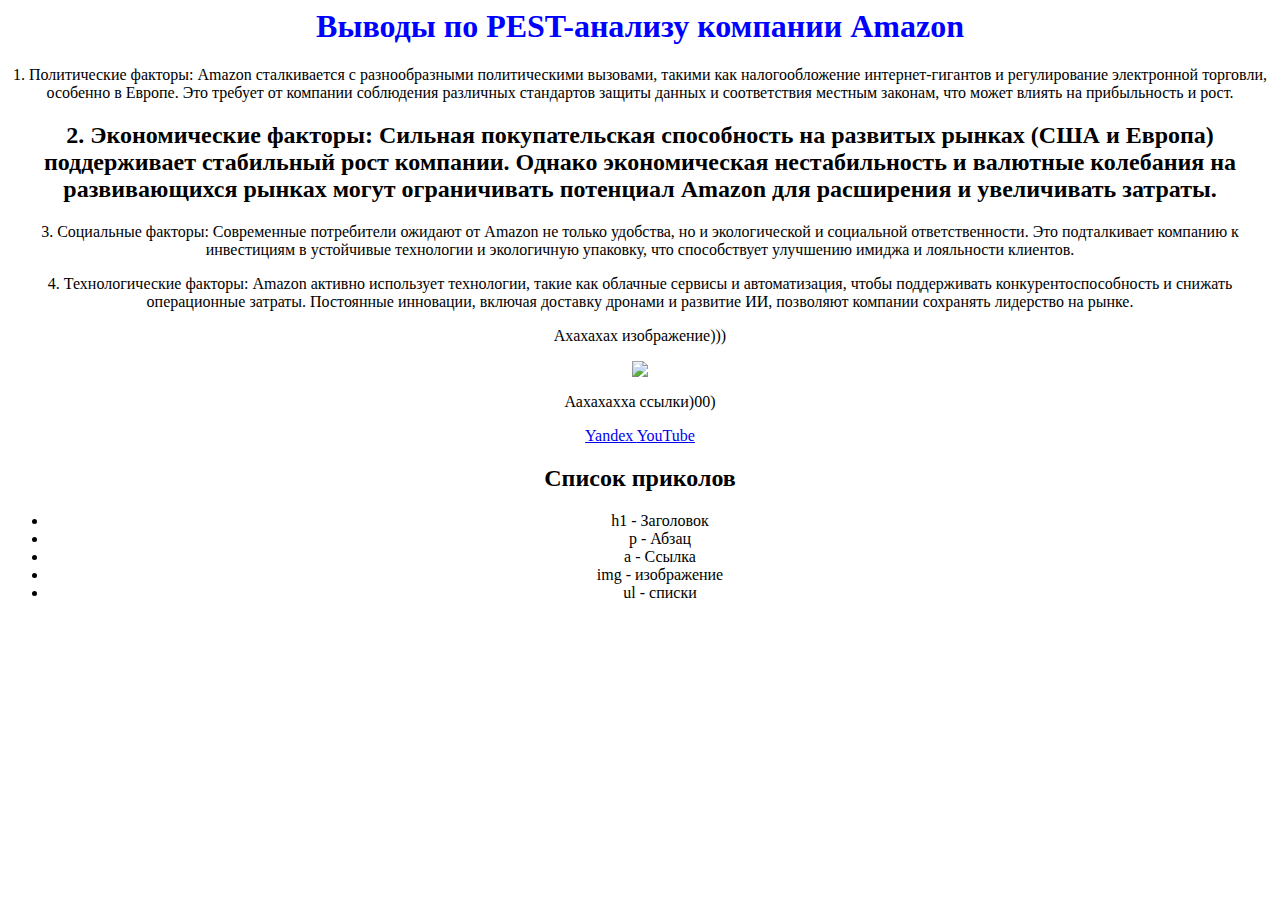
==== firstTask.html @ 874ed6f4 "Стартовая версия HTML сайта" ====
<html>
<head> <title> Страница на лабу </title>
<link rel="stylesheet" href="style.css">
<style>
body{
text-align: center;
}
</style> </head>
<body>
<h1> Выводы по PEST-анализу компании Amazon </h1>
<c> 1. Политические факторы: Amazon сталкивается с разнообразными политическими вызовами, такими как налогообложение интернет-гигантов и регулирование электронной торговли,
 особенно в Европе. Это требует от компании соблюдения различных стандартов защиты данных и соответствия местным законам, что может влиять на прибыльность и рост. </c>
<h2> 2. Экономические факторы: Сильная покупательская способность на развитых рынках (США и Европа) поддерживает стабильный рост компании.
Однако экономическая нестабильность и валютные колебания на развивающихся рынках могут ограничивать потенциал Amazon для расширения и увеличивать затраты. </h2>
<p> 3. Социальные факторы: Современные потребители ожидают от Amazon не только удобства, но и экологической и социальной ответственности.
Это подталкивает компанию к инвестициям в устойчивые технологии и экологичную упаковку, что способствует улучшению имиджа и лояльности клиентов. </p>
<p> 4. Технологические факторы: Amazon активно использует технологии, такие как облачные сервисы и автоматизация, чтобы поддерживать конкурентоспособность и снижать
операционные затраты. Постоянные инновации, включая доставку дронами и развитие ИИ, позволяют компании сохранять лидерство на рынке. </p>

<p> Ахахахах изображение))) </p>
<img src = "C:\Users\quikb\OneDrive\Изображения\Screenshots\xdxd.png">

<p> Аахахахха ссылки)00) </p>
<a href = "https://yandex.ru"> Yandex </a>
<a href = "https://youtube.com"> YouTube </a>

<h2> Список приколов </h2>
<ul>
<li> h1 - Заголовок </li>
<li> p - Абзац </li>
<li> a - Ссылка </li>
<li> img - изображение </li>
<li> ul - списки </li>

</ul>
</body>
</html>
---- style.css ----
h1 {
    color: blue;
    text-align: center;
}
body {
    font-family: 'Verdana', Times, serif;
}
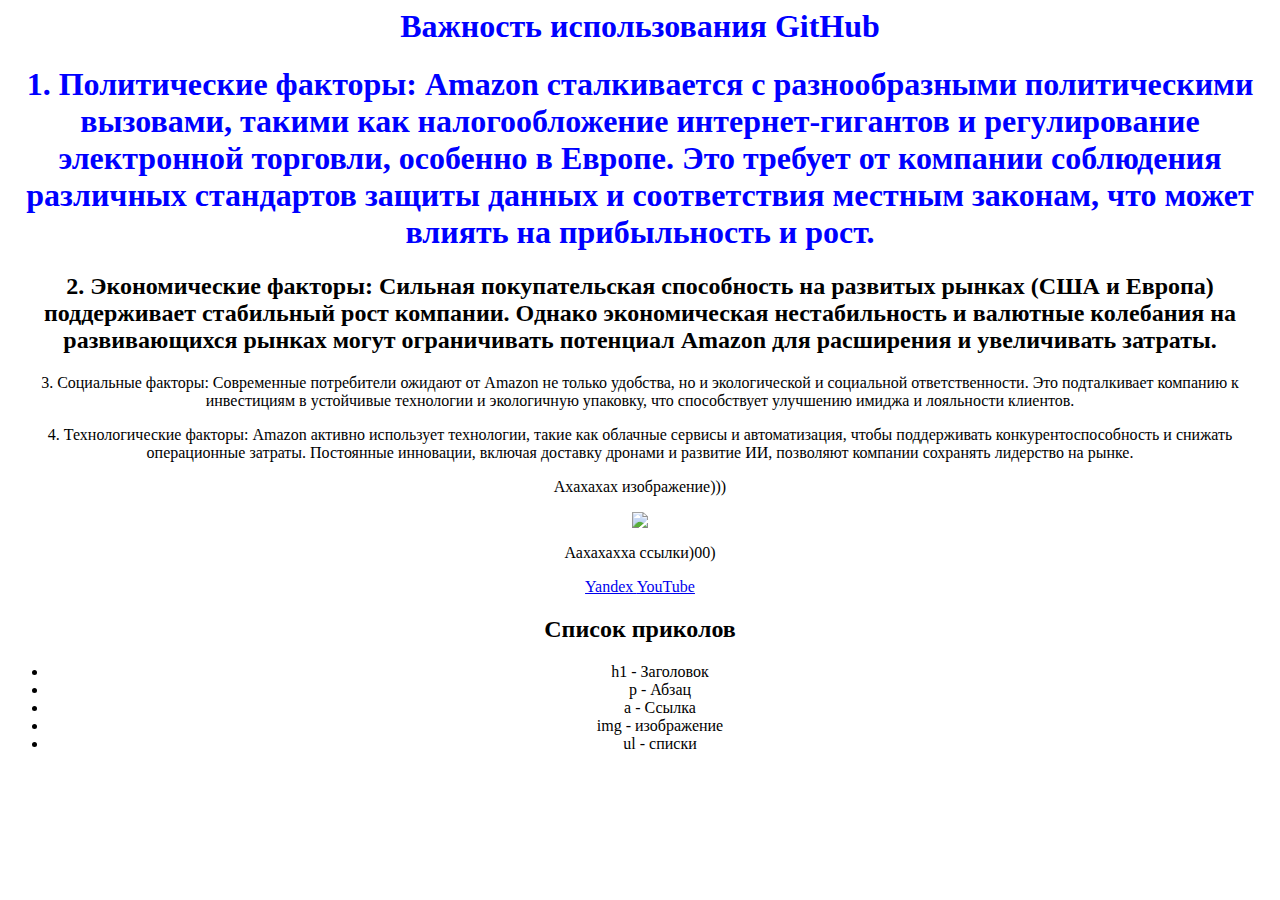
==== commit a1708b2c: "new" ====
--- a/firstTask.html
+++ b/firstTask.html
@@ -7,9 +7,9 @@
 }
 </style> </head>
 <body>
-<h1> Выводы по PEST-анализу компании Amazon </h1>
-<c> 1. Политические факторы: Amazon сталкивается с разнообразными политическими вызовами, такими как налогообложение интернет-гигантов и регулирование электронной торговли,
- особенно в Европе. Это требует от компании соблюдения различных стандартов защиты данных и соответствия местным законам, что может влиять на прибыльность и рост. </c>
+<h1> Важность использования GitHub </h1>
+<h1> 1. Политические факторы: Amazon сталкивается с разнообразными политическими вызовами, такими как налогообложение интернет-гигантов и регулирование электронной торговли,
+ особенно в Европе. Это требует от компании соблюдения различных стандартов защиты данных и соответствия местным законам, что может влиять на прибыльность и рост. </h1>
 <h2> 2. Экономические факторы: Сильная покупательская способность на развитых рынках (США и Европа) поддерживает стабильный рост компании.
 Однако экономическая нестабильность и валютные колебания на развивающихся рынках могут ограничивать потенциал Amazon для расширения и увеличивать затраты. </h2>
 <p> 3. Социальные факторы: Современные потребители ожидают от Amazon не только удобства, но и экологической и социальной ответственности.
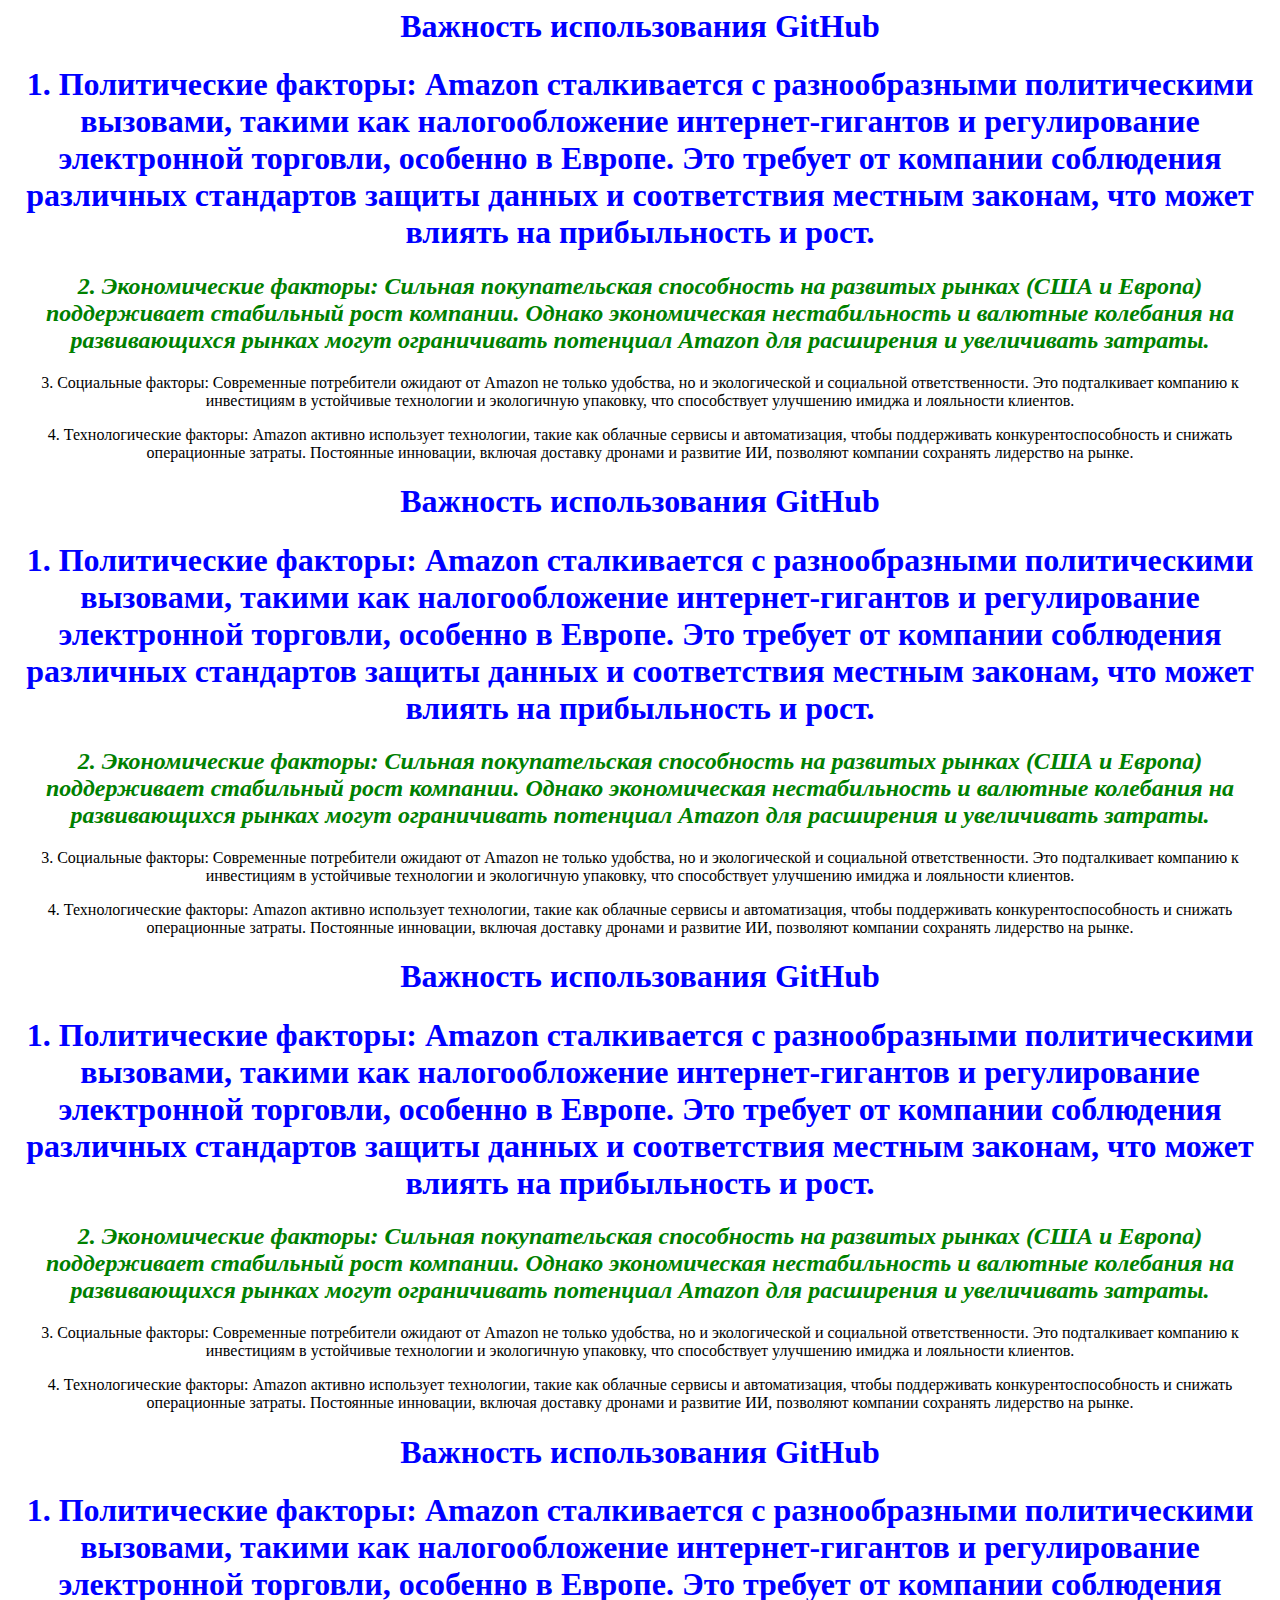
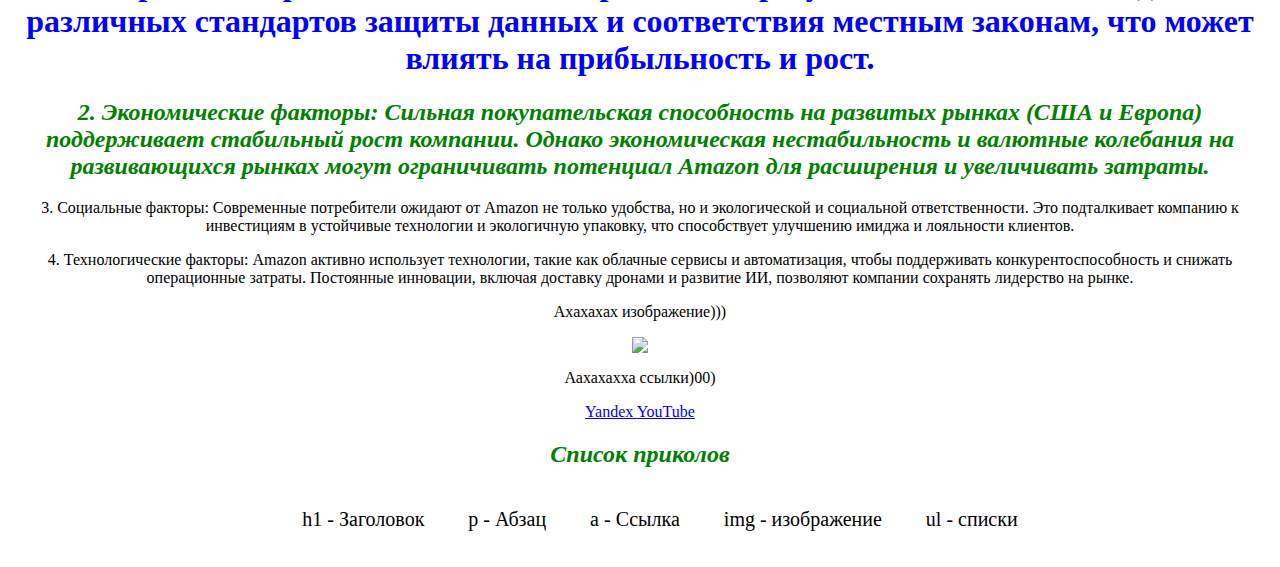
==== commit e85a48db: "rotate function" ====
--- a/firstTask.html
+++ b/firstTask.html
@@ -17,6 +17,37 @@
 <p> 4. Технологические факторы: Amazon активно использует технологии, такие как облачные сервисы и автоматизация, чтобы поддерживать конкурентоспособность и снижать
 операционные затраты. Постоянные инновации, включая доставку дронами и развитие ИИ, позволяют компании сохранять лидерство на рынке. </p>
 
+<h1> Важность использования GitHub </h1>
+<h1> 1. Политические факторы: Amazon сталкивается с разнообразными политическими вызовами, такими как налогообложение интернет-гигантов и регулирование электронной торговли,
+ особенно в Европе. Это требует от компании соблюдения различных стандартов защиты данных и соответствия местным законам, что может влиять на прибыльность и рост. </h1>
+<h2> 2. Экономические факторы: Сильная покупательская способность на развитых рынках (США и Европа) поддерживает стабильный рост компании.
+Однако экономическая нестабильность и валютные колебания на развивающихся рынках могут ограничивать потенциал Amazon для расширения и увеличивать затраты. </h2>
+<p> 3. Социальные факторы: Современные потребители ожидают от Amazon не только удобства, но и экологической и социальной ответственности.
+Это подталкивает компанию к инвестициям в устойчивые технологии и экологичную упаковку, что способствует улучшению имиджа и лояльности клиентов. </p>
+<p> 4. Технологические факторы: Amazon активно использует технологии, такие как облачные сервисы и автоматизация, чтобы поддерживать конкурентоспособность и снижать
+операционные затраты. Постоянные инновации, включая доставку дронами и развитие ИИ, позволяют компании сохранять лидерство на рынке. </p>
+
+<h1> Важность использования GitHub </h1>
+<h1> 1. Политические факторы: Amazon сталкивается с разнообразными политическими вызовами, такими как налогообложение интернет-гигантов и регулирование электронной торговли,
+ особенно в Европе. Это требует от компании соблюдения различных стандартов защиты данных и соответствия местным законам, что может влиять на прибыльность и рост. </h1>
+<h2> 2. Экономические факторы: Сильная покупательская способность на развитых рынках (США и Европа) поддерживает стабильный рост компании.
+Однако экономическая нестабильность и валютные колебания на развивающихся рынках могут ограничивать потенциал Amazon для расширения и увеличивать затраты. </h2>
+<p> 3. Социальные факторы: Современные потребители ожидают от Amazon не только удобства, но и экологической и социальной ответственности.
+Это подталкивает компанию к инвестициям в устойчивые технологии и экологичную упаковку, что способствует улучшению имиджа и лояльности клиентов. </p>
+<p> 4. Технологические факторы: Amazon активно использует технологии, такие как облачные сервисы и автоматизация, чтобы поддерживать конкурентоспособность и снижать
+операционные затраты. Постоянные инновации, включая доставку дронами и развитие ИИ, позволяют компании сохранять лидерство на рынке. </p>
+
+<h1> Важность использования GitHub </h1>
+<h1> 1. Политические факторы: Amazon сталкивается с разнообразными политическими вызовами, такими как налогообложение интернет-гигантов и регулирование электронной торговли,
+ особенно в Европе. Это требует от компании соблюдения различных стандартов защиты данных и соответствия местным законам, что может влиять на прибыльность и рост. </h1>
+<h2> 2. Экономические факторы: Сильная покупательская способность на развитых рынках (США и Европа) поддерживает стабильный рост компании.
+Однако экономическая нестабильность и валютные колебания на развивающихся рынках могут ограничивать потенциал Amazon для расширения и увеличивать затраты. </h2>
+<p> 3. Социальные факторы: Современные потребители ожидают от Amazon не только удобства, но и экологической и социальной ответственности.
+Это подталкивает компанию к инвестициям в устойчивые технологии и экологичную упаковку, что способствует улучшению имиджа и лояльности клиентов. </p>
+<p> 4. Технологические факторы: Amazon активно использует технологии, такие как облачные сервисы и автоматизация, чтобы поддерживать конкурентоспособность и снижать
+операционные затраты. Постоянные инновации, включая доставку дронами и развитие ИИ, позволяют компании сохранять лидерство на рынке. </p>
+
+
 <p> Ахахахах изображение))) </p>
 <img src = "C:\Users\quikb\OneDrive\Изображения\Screenshots\xdxd.png">
 
--- a/style.css
+++ b/style.css
@@ -1,7 +1,34 @@
-h1 {
-    color: blue;
-    text-align: center;
-}
-body {
-    font-family: 'Verdana', Times, serif;
-}+html 
+	{
+		: smooth;
+	}
+
+h1 
+	{
+		color: blue;
+		text-align: center;
+	}
+
+h2
+	{
+		color: green;
+		font-style: italic;
+	}
+
+li {
+            display: inline-block;
+            margin: 10px;
+            padding: 10px;
+            font-size: 20px;
+            transition: transform 0.5s ease;
+        }
+
+        li:hover {
+            transform: rotate(360deg);
+            color: purple;
+        }
+		
+body 
+	{
+		font-family: 'Verdana', Times, serif; 
+	}